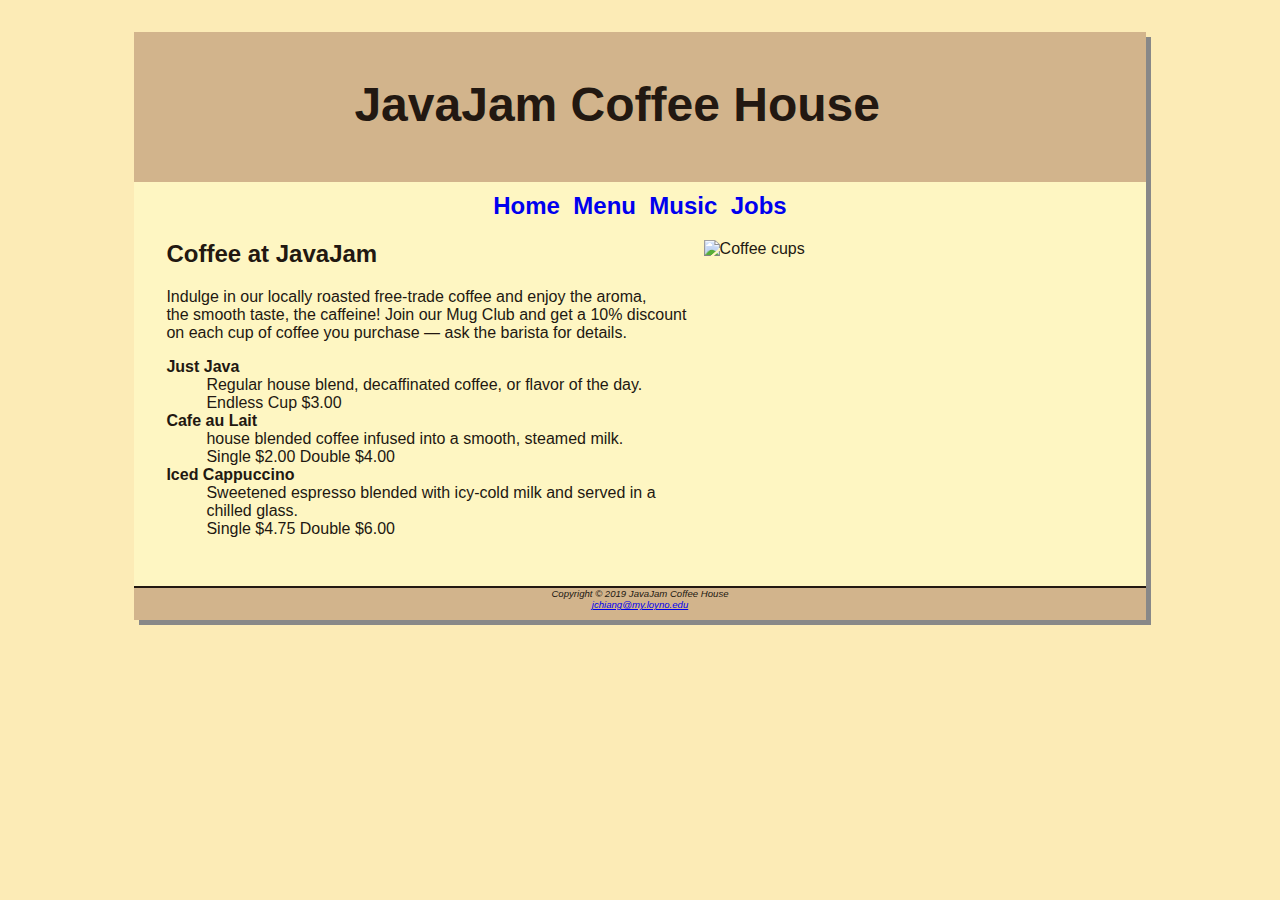
==== menu.html @ ba2ece20 "Create menu.html" ====
<!--Project Name: JavaJam Coffee House (HW14)
    Author: Jennifer Chiang
    Date Last Modified: 4/2/2019-->

<!DOCTYPE html>
<html lang="en">
<head>
  <link rel="stylesheet" href="javajam.css">
  <title>JavaJam Coffee House Menu</title>
  <meta charset="utf-8">
</head>
<body><div id="wrapper">
	<header><h1>JavaJam Coffee House</h1></header>
	<nav>
		<a href="index.html">Home</a>&nbsp;
		<a href="menu.html">Menu</a>&nbsp;
		<a href="music.html">Music</a>&nbsp;
		<a href="jobs.html">Jobs</a>
	</nav>
	<main>
	<img src="mugs.jpg" alt="Coffee cups" height="299" width="400" align="right">
	<h2>Coffee at JavaJam</h2>
	<p>Indulge in our locally roasted free-trade coffee and enjoy the aroma,<br/>
		the smooth taste, the caffeine! Join our Mug Club and get a 10% discount <br/>
		on each cup of coffee you ­purchase &mdash; ask the barista for details.
	</p>
	<dl>
		<dt><strong>Just Java</strong></dt>
			<dd>Regular house blend, decaffinated coffee, or flavor of the day.<br/>
				Endless Cup $3.00</dd>
		<dt><strong>Cafe au Lait</strong></dt>
			<dd>house blended coffee infused into a smooth, steamed milk.<br/>
				Single $2.00 Double $4.00</dd>
		<dt><strong>Iced Cappuccino</strong></dt>
			<dd>Sweetened espresso blended with icy-cold milk and served in a chilled glass.<br/>
				Single $4.75 Double $6.00</dd>
	</dl>
	</main>
	<footer>
		Copyright © 2019 JavaJam Coffee House<br/>
		<a href="mailto:jchiang@my.loyno.edu">jchiang@my.loyno.edu</a>
	</footer>
</div></body>
</html>
---- javajam.css ----
/*
Project Name: JavaJam Coffee House (HW14)
Author: Jennifer Chiang
Date Last Modified: 4/2/2019
*/

/*body info*/
body { background-color: #FCEBB6; 
	   color: #221811; 
	   font-family: Verdana, Arial, Gotham;
	   background-image: background.gif;
}

/*for headers*/
header {  background-image: url("javajamlogo.jpg");
		background-repeat: no-repeat;
		background-color: #D2B48C;
		height: 150px;
		
}

main { padding: 0em 2em 2em 2em; }

img { padding-left: 10px;
	  padding-right: 10px;
}

/*specifically for h1, h4*/
h1 { padding-top: 45px;
	 padding-left: 220px;
	 font-size: 3em;
}

h4 { background-color: #D2B48C;
     font-size: 1.2em;
	 padding-left: .5em;
	 padding-bottom: .25em;
}

/*nav element selector*/
nav { text-align: center;
	  font-weight: bold;
	  font-size: 1.5em;
	  padding-top: 10px;
}

nav a { text-decoration: none; }

/*for footer element*/
footer { background-color: #D2B48C;
		font-size: .60em;
		font-style: italic;
		text-align: center;
		padding-bottom: 10px;
		border-top-width: 2px;
		border-top-style: solid;
		border-top-color: #221811;
}

/*making id named "wrapper"*/
#wrapper { width: 80%;
		   margin-right: auto;
		   margin-left: auto;
		   background-color: #FEF6C2;
		   min-width: 900px;
		   max-width: 1280px;
		   box-shadow: 5px 5px #888888;
}

/*class details*/
.details { padding: 0% 20%; }
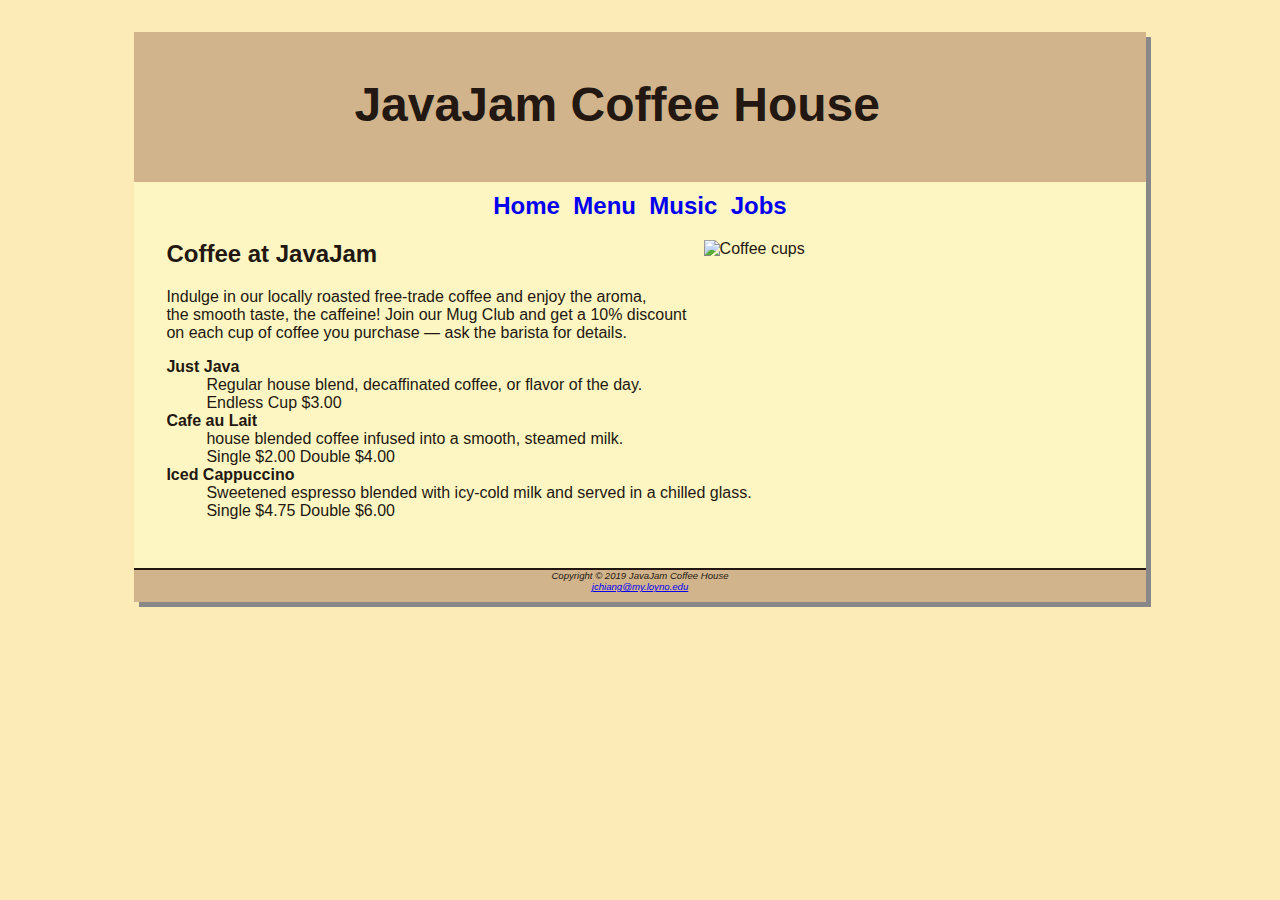
==== commit c6d08b3d: "Update menu.html" ====
--- a/menu.html
+++ b/menu.html
@@ -1,6 +1,6 @@
 <!--Project Name: JavaJam Coffee House (HW14)
     Author: Jennifer Chiang
-    Date Last Modified: 4/2/2019-->
+    Date Last Modified: 4/15/2019-->
 
 <!DOCTYPE html>
 <html lang="en">
@@ -18,7 +18,7 @@
 		<a href="jobs.html">Jobs</a>
 	</nav>
 	<main>
-	<img src="mugs.jpg" alt="Coffee cups" height="299" width="400" align="right">
+	<img src="mugs.jpg" alt="Coffee cups" width="400" align="right">
 	<h2>Coffee at JavaJam</h2>
 	<p>Indulge in our locally roasted free-trade coffee and enjoy the aroma,<br/>
 		the smooth taste, the caffeine! Join our Mug Club and get a 10% discount <br/>
--- a/javajam.css
+++ b/javajam.css
@@ -8,7 +8,7 @@
 body { background-color: #FCEBB6; 
 	   color: #221811; 
 	   font-family: Verdana, Arial, Gotham;
-	   background-image: background.gif;
+	   background-image: url("background.gif");
 }
 
 /*for headers*/
